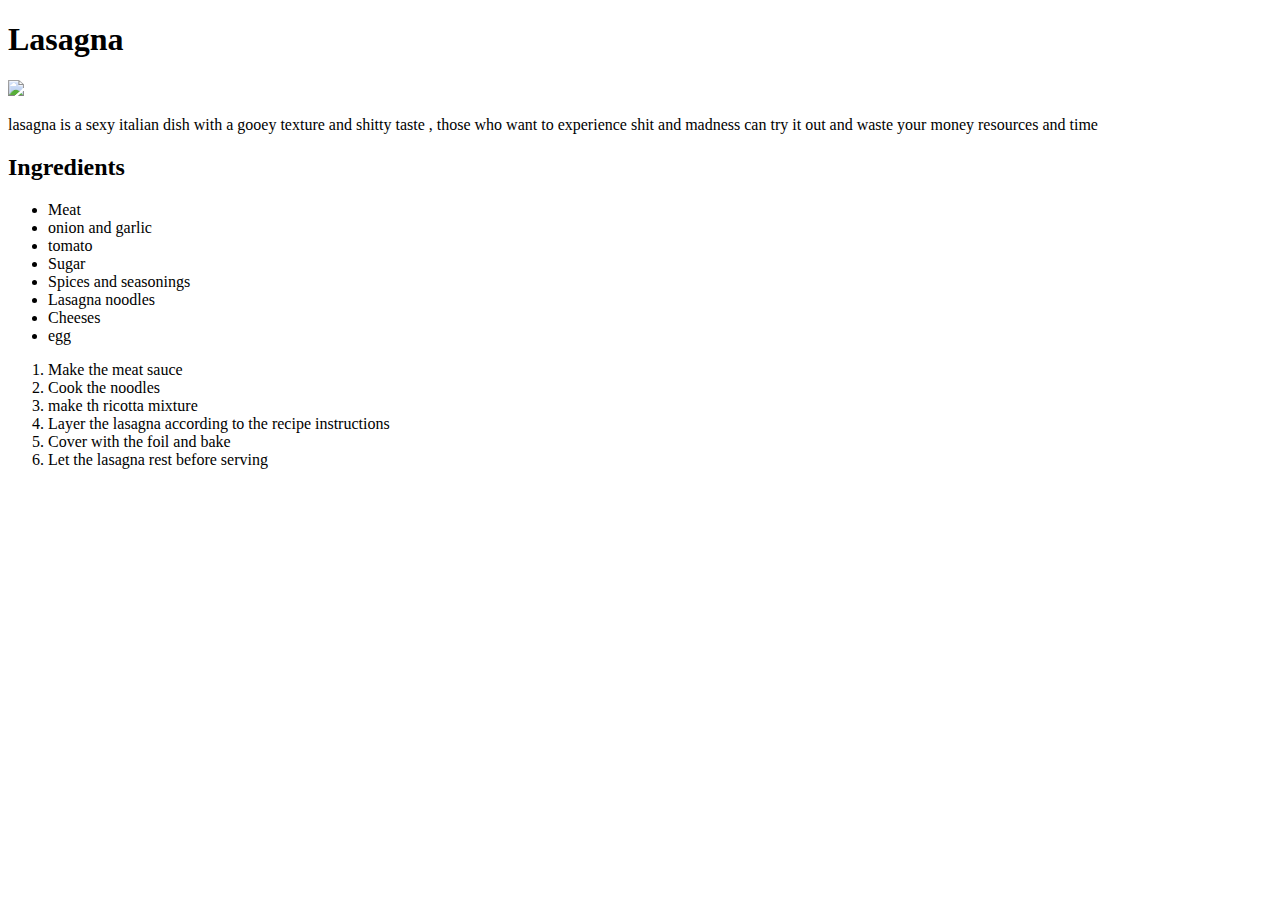
==== recipes/lasagna.html @ 415e68e6 "happy that i mad my first mistake in my coding journey" ====
<!DOCTYPE html>
<html>
    <head>
        <title>lasagna recipes</title>
    </head>
    <body>
        <h1>Lasagna</h1>
        <img src="https://thecozycook.com/wp-content/uploads/2022/04/Lasagna-Recipe-f.jpg">
        <p>lasagna is a sexy italian dish with a gooey texture and shitty taste , those who want to experience shit and madness can try it out and waste your money resources and time</p>
        <h2>Ingredients</h2>
        <ul>
            <li>Meat</li>
            <li>onion and garlic</li>
            <li>tomato</li>
            <li>Sugar</li>
            <li>Spices and seasonings</li>
            <li>Lasagna noodles</li>
            <li>Cheeses</li>
            <li>egg</li>
        </ul>
        <ol>
            <li>Make the meat sauce</li>
            <li>Cook the noodles</li>
            <li>make th ricotta mixture</li>
            <li>Layer the lasagna according to the recipe instructions</li>
            <li>Cover with the foil and bake</li>
            <li>Let the lasagna rest before serving</li>
        </ol>
    </body>
</html>
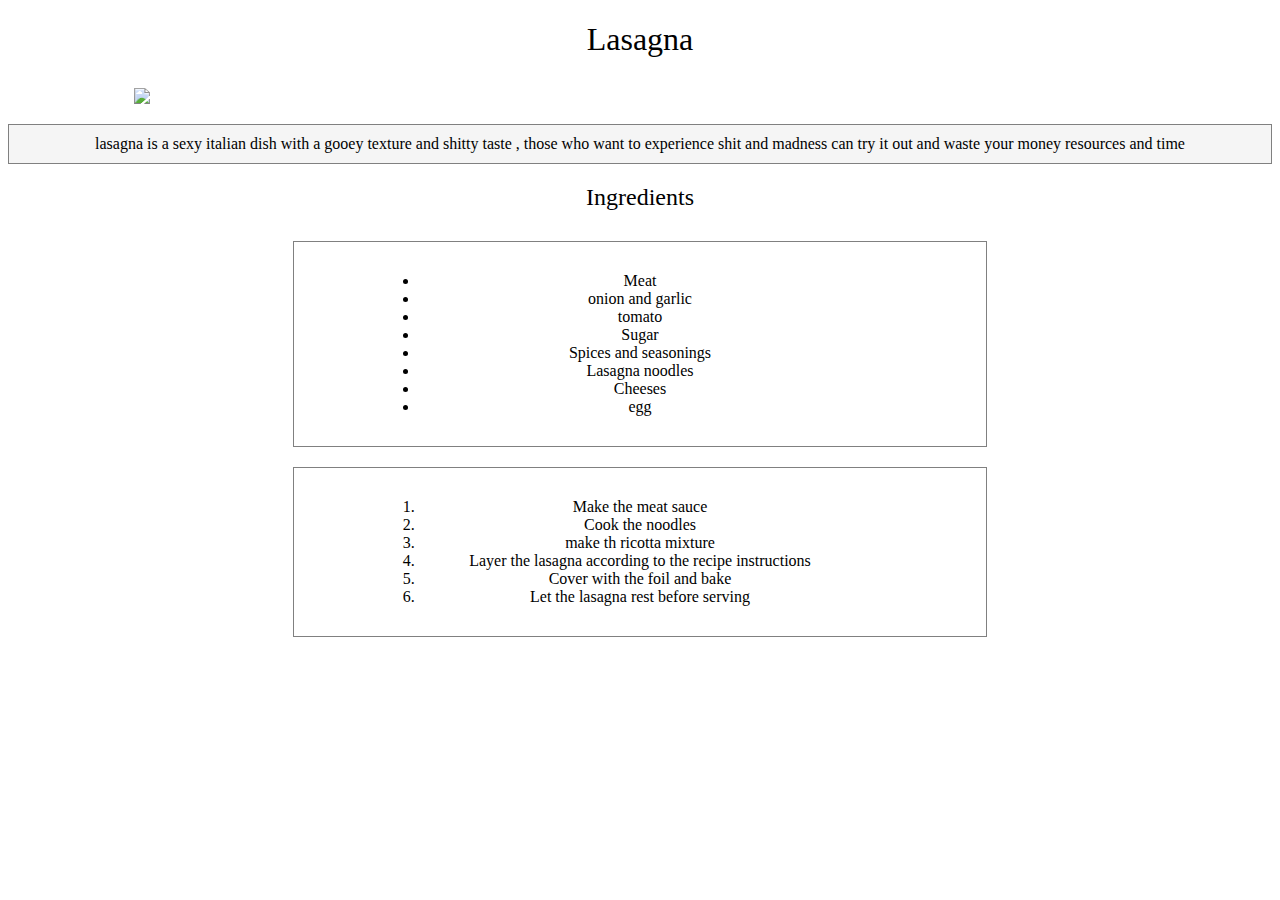
==== commit 5519a234: "Made some advances in my very first web page" ====
--- a/recipes/lasagna.html
+++ b/recipes/lasagna.html
@@ -2,6 +2,7 @@
 <html>
     <head>
         <title>lasagna recipes</title>
+        <link rel="stylesheet" href="./../recipe-styles.css">
     </head>
     <body>
         <h1>Lasagna</h1>
--- a/recipe-styles.css
+++ b/recipe-styles.css
@@ -0,0 +1,40 @@
+ol{
+    border:1px solid grey;
+    text-align:center;
+    width:50%;
+    margin: 20px auto;
+    padding:30px;
+}
+ol li{
+    width:70%;
+    margin:0px auto;
+}
+ul{
+    border:1px solid grey;
+    text-align:center;
+    width:50%;
+    margin: 20px auto;
+    padding:30px;
+}
+ul li{
+    width:70%;
+    margin:0px auto;
+}
+img {
+    display:block;
+    width:80%;
+    height:auto;
+    margin:20px auto;
+}
+h1,h2{
+    text-align:center;
+    font-weight:normal;
+    margin-bottom:30px;
+
+}
+p{
+    text-align:center;
+    border:1px solid grey;
+    background-color:whitesmoke;
+    padding:10px;
+}